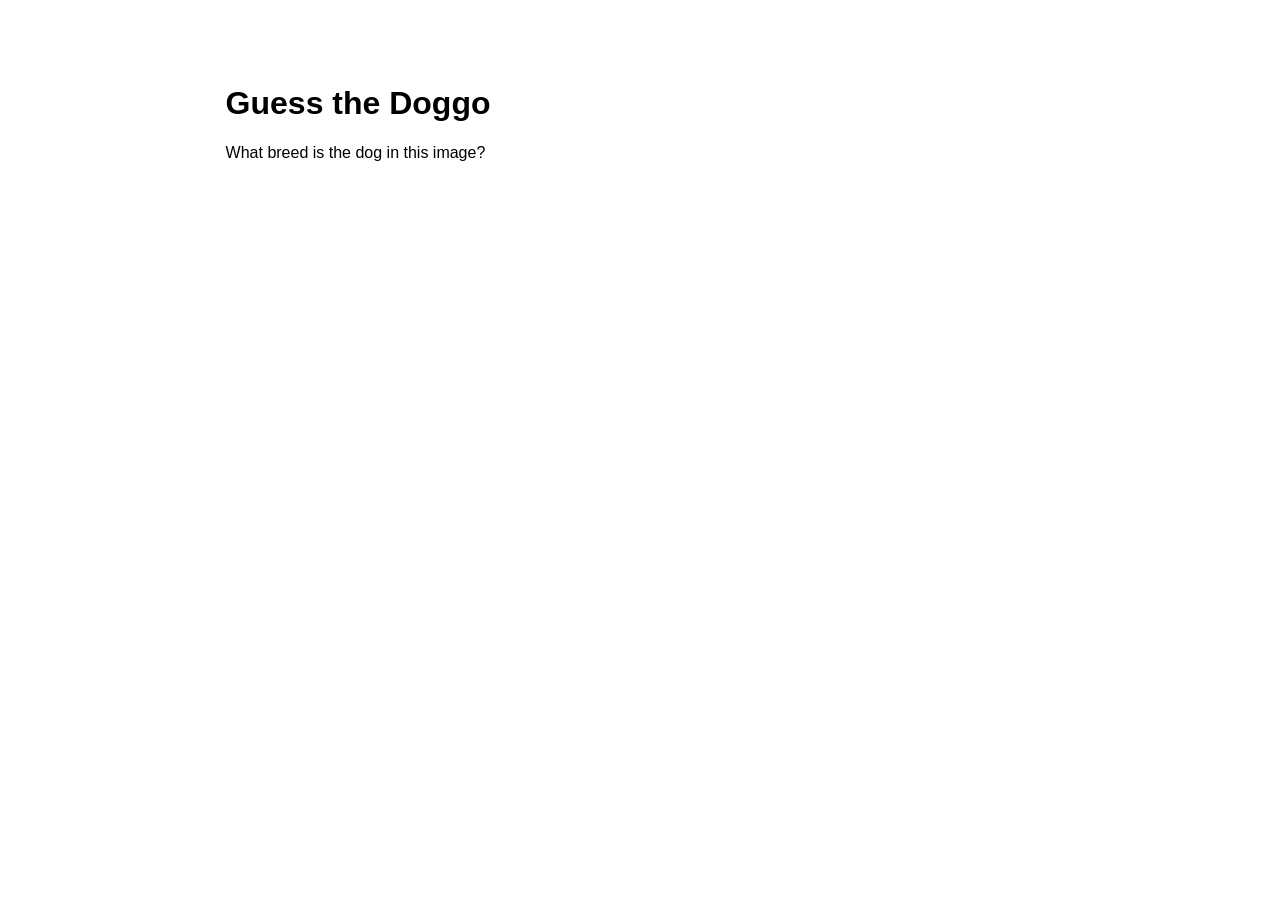
==== Quiz2/Quiz2.html @ 331c7820 "project 2" ====
<!DOCTYPE html>
<html lang="en-US">
  <head>
    <meta charset="utf-8">
    <title>Doggo Fetch</title>
    <style>
        body {
            margin: 1rem auto;
            padding: 3rem;
            font-family: sans-serif;
        }
        header {
            width: 70%;
            margin: 1em auto;
        }
        main {
            max-width: 70%;
            margin: 0px auto;
            display:flex; 
            flex-direction: column;
        }
        img {
            max-width: 100%;
        }
        #image-frame {
            font-size: x-large;
            text-align: center;
            margin: 1rem auto;
        }
        #explanation, #score {
            padding: 1rem;
            text-align: center;
        }
        #options {
            max-width: 100%;
            display: flex;
            flex-direction: column;
        }
        button {
            padding: 0.5rem;
            font-size: medium;
            border-radius: 5px;
        }
        .correct {
            background-color: lightgreen;
        }
        .incorrect {
            background-color: lightpink;
        }
        .hidden {
            display: none;
        }
    </style>
  </head>
  <body>
    <header>
    <h1>Guess the Doggo</h1>
    <p>What breed is the dog in this image?</p>

    </header>

    <main>
    <div id="image-frame" >
    </div>
    <div id="options">
    </div>

    </main>

  </body>


  <script type="module">

    const RANDOM_IMG_ENDPOINT = "https://dog.ceo/api/breeds/image/random";

    const BREEDS = ["affenpinscher", "african", "airedale", "akita", "appenzeller", "shepherd australian", "basenji", "beagle", "bluetick", "borzoi", "bouvier", "boxer", "brabancon", "briard", "norwegian buhund", "boston bulldog", "english bulldog", "french bulldog", "staffordshire bullterrier", "australian cattledog", "chihuahua", "chow", "clumber", "cockapoo", "border collie", "coonhound", "cardigan corgi", "cotondetulear", "dachshund", "dalmatian", "great dane", "scottish deerhound", "dhole", "dingo", "doberman", "norwegian elkhound", "entlebucher", "eskimo", "lapphund finnish", "bichon frise", "germanshepherd", "italian greyhound", "groenendael", "havanese", "afghan hound", "basset hound", "blood hound", "english hound", "ibizan hound", "plott hound", "walker hound", "husky", "keeshond", "kelpie", "komondor", "kuvasz", "labradoodle", "labrador", "leonberg", "lhasa", "malamute", "malinois", "maltese", "bull mastiff", "english mastiff", "tibetan mastiff", "mexicanhairless", "mix", "bernese mountain", "swiss mountain", "newfoundland", "otterhound", "caucasian ovcharka", "papillon", "pekinese", "pembroke", "miniature pinscher", "pitbull", "german pointer", "germanlonghair pointer", "pomeranian", "medium poodle", "miniature poodle", "standard poodle", "toy poodle", "pug", "puggle", "pyrenees", "redbone", "chesapeake retriever", "curly retriever", "flatcoated retriever", "golden retriever", "rhodesian ridgeback", "rottweiler", "saluki", "samoyed", "schipperke", "giant schnauzer", "miniature schnauzer", "english setter", "gordon setter", "irish setter", "sharpei", "english sheepdog", "shetland sheepdog", "shiba", "shihtzu", "blenheim spaniel", "brittany spaniel", "cocker spaniel", "irish spaniel", "japanese spaniel", "sussex spaniel", "welsh spaniel", "english springer", "stbernard", "american terrier", "australian terrier", "bedlington terrier", "border terrier", "cairn terrier", "dandie terrier", "fox terrier", "irish terrier", "kerryblue terrier", "lakeland terrier", "norfolk terrier", "norwich terrier", "patterdale terrier", "russell terrier", "scottish terrier", "sealyham terrier", "silky terrier", "tibetan terrier", "toy terrier", "welsh terrier", "westhighland terrier", "wheaten terrier", "yorkshire terrier", "tervuren", "vizsla", "spanish waterdog", "weimaraner", "whippet", "irish wolfhound"];

    
    // Utility function to get a randomly selected item from an array
    function getRandomElement(array) {
        const i = Math.floor(Math.random() * array.length);
        return array[i];
    }

    // Utility function to shuffle the order of items in an array in-place
    function shuffleArray(array) {
        return array.sort((a,b) => Math.random() - 0.5);
    }



    // TODO 1
    // Given an array of possible answers, a correct answer value, and a number of choices to get,
    // return a list of that many choices, including the correct answer and others from the array
    function getMultipleChoices(n, correctAnswer, array) {
        // Use a while loop and the getRandomElement() function
        // Make sure there are no duplicates in the array

    }

    
    // TODO 2
    // Given a URL such as "https://images.dog.ceo/breeds/poodle-standard/n02113799_2280.jpg"
    // return the breed name string as formatted in the breed list, e.g. "standard poodle"
    function getBreedFromURL(url) {
        // The string method .split(char) may come in handy
        // Try to use destructuring as much as you can
        
    }



    // TODO 3
    // Given a URL, fetch the resource at that URL, 
    // then parse the response as a JSON object,
    // finally return the "message" property of its body
    async function fetchMessage(url) {
        
    }


    // Function to add the multiple-choice buttons to the page
    function renderButtons(choicesArray, correctAnswer) {

        // Event handler function to compare the clicked button's value to correctAnswer
        // and add "correct"/"incorrect" classes to the buttons as appropriate
        function buttonHandler(e) {
            if (e.target.value === correctAnswer) {
                e.target.classList.add("correct");
            } else {
                e.target.classList.add("incorrect");
                document.querySelector(`button[value="${correctAnswer}"]`).classList.add("correct");
            }
        }

        const options = document.getElementById("options"); // Container for the multiple-choice buttons

        // TODO 4
        // For each of the choices in choicesArray,
        // Create a button element whose name, value, and textContent properties are the value of that choice,
        // attach a "click" event listener with the buttonHandler function,
        // and append the button as a child of the options element
        
    }


    // Function to add the quiz content to the page
    function renderQuiz(imgUrl, correctAnswer, choices) {
        const image = document.createElement("img");
        image.setAttribute("src", imgUrl);
        const frame = document.getElementById("image-frame");

        image.addEventListener("load", () => {
            // Wait until the image has finished loading before trying to add elements to the page
            frame.replaceChildren(image);
            renderButtons(choices, correctAnswer);
        })
        
    }

    // Function to load the data needed to display the quiz
    async function loadQuizData() {
        document.getElementById("image-frame").textContent = "Fetching doggo...";
        
        const doggoImgUrl = await fetchMessage(RANDOM_IMG_ENDPOINT);
        const correctBreed = getBreedFromURL(doggoImgUrl);
        const breedChoices = getMultipleChoices(3, correctBreed, BREEDS);

        return [doggoImgUrl, correctBreed, breedChoices];
    }

    // TODO 5
    // Asynchronously call the loadQuizData() function,     
    // Then call renderQuiz() with the returned imageUrl, correctAnswer, and choices 
    
    


  </script>
</html>
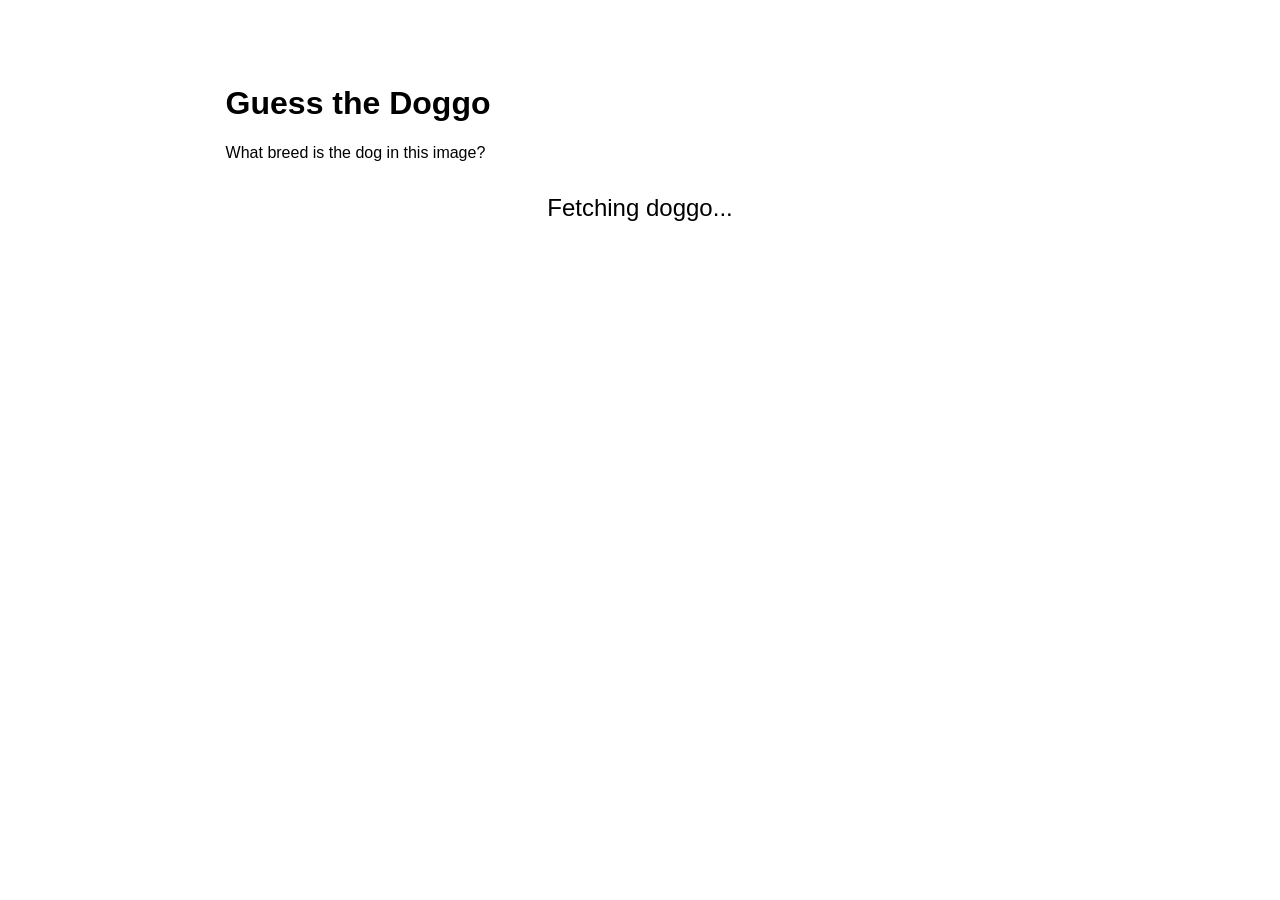
==== commit 7f9c2eef: "3 done" ====
--- a/Quiz2/Quiz2.html
+++ b/Quiz2/Quiz2.html
@@ -96,6 +96,18 @@
     function getMultipleChoices(n, correctAnswer, array) {
         // Use a while loop and the getRandomElement() function
         // Make sure there are no duplicates in the array
+        const choices = [];
+        choices.push(correctAnswer); 
+        while(choices.length < n){
+            let a = getRandomElement(array);
+            if(choices.includes(a)){
+                continue;
+            }else{
+                choices.push(a);
+            }
+        }
+        shuffleArray(choices);
+        return choices;
 
     }
 
@@ -106,6 +118,15 @@
     function getBreedFromURL(url) {
         // The string method .split(char) may come in handy
         // Try to use destructuring as much as you can
+        let urlparts = url.split("/");
+        let breedname = urlparts[4];
+        let breed_parts = breedname.split("-");
+        if(breed_parts.length===2){
+            return breed_parts[1]+" "+breed_parts[0];
+
+        }else{
+            return breed_parts[0];
+        }
         
     }
 
@@ -116,6 +137,11 @@
     // then parse the response as a JSON object,
     // finally return the "message" property of its body
     async function fetchMessage(url) {
+
+        let response = await fetch(url);
+        let body = await response.json();
+        let {message} = body;
+        return message
         
     }
 
@@ -141,7 +167,14 @@
         // Create a button element whose name, value, and textContent properties are the value of that choice,
         // attach a "click" event listener with the buttonHandler function,
         // and append the button as a child of the options element
-        
+        for(let choice of choicesArray){
+            let button = document.createElement("button");
+            button.textContent = choice;
+            button.value = choice;
+            button.name = choice;
+            button.addEventListener("click",buttonHandler);
+            options.appendChild(button);
+        }
     }
 
 
@@ -173,7 +206,8 @@
     // TODO 5
     // Asynchronously call the loadQuizData() function,     
     // Then call renderQuiz() with the returned imageUrl, correctAnswer, and choices 
-    
+    const [imgurl,correctanswer,choices] = await loadQuizData();
+    renderQuiz(imgurl,correctanswer,choices);
     
 
 
